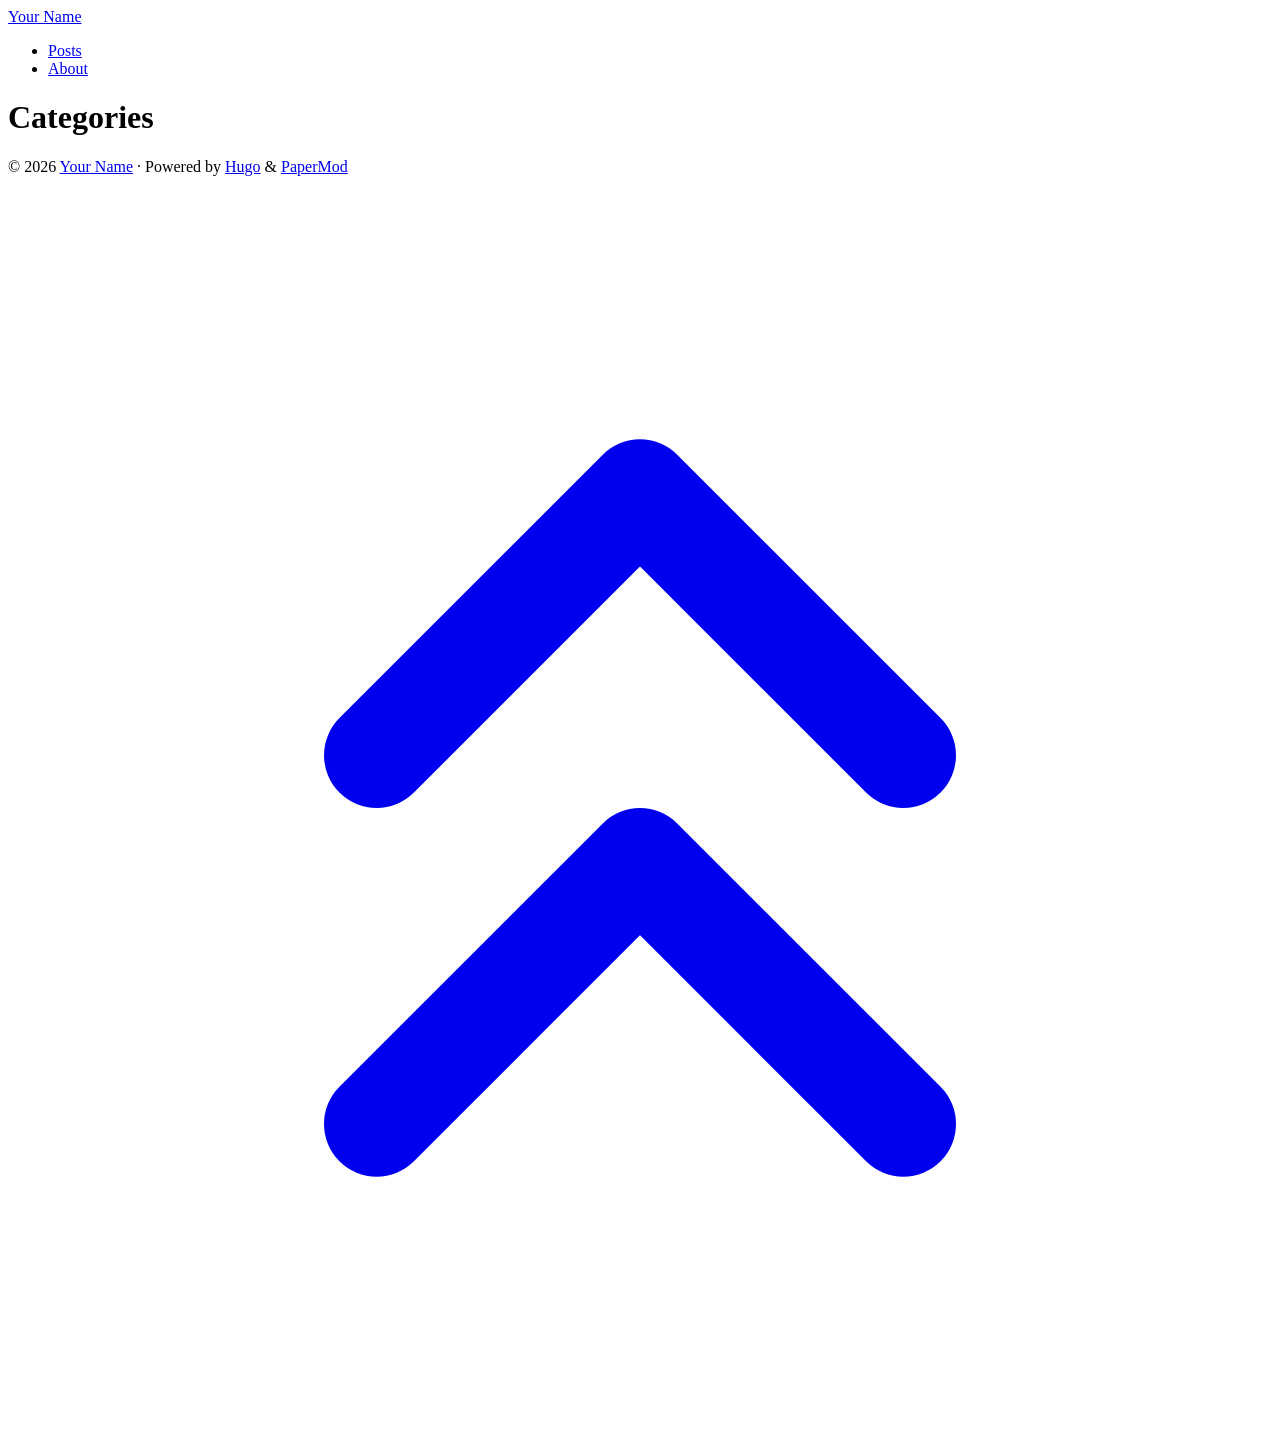
==== public/categories/index.html @ 6c7ba052 "initcommit" ====
<!DOCTYPE html>
<html lang="en" dir="auto" data-theme="auto">

<head><script src="/livereload.js?mindelay=10&amp;v=2&amp;port=1313&amp;path=livereload" data-no-instant defer></script><meta charset="utf-8">
<meta http-equiv="X-UA-Compatible" content="IE=edge">
<meta name="viewport" content="width=device-width, initial-scale=1, shrink-to-fit=no">
<meta name="robots" content="noindex, nofollow">
<title>Categories | Your Name</title>
<meta name="keywords" content="">
<meta name="description" content="CTF writeups, security research, and projects">
<meta name="author" content="">
<link rel="canonical" href="http://localhost:1313/categories/">
<link crossorigin="anonymous" href="/assets/css/stylesheet.ca40c01e0db84a0ad2e7f8b65e0033020b8c71493eb9f9a2d10117f8b0e8971d.css" integrity="sha256-ykDAHg24SgrS5/i2XgAzAguMcUk&#43;ufmi0QEX&#43;LDolx0=" rel="preload stylesheet" as="style">
<link rel="icon" href="http://localhost:1313/favicon.ico">
<link rel="icon" type="image/png" sizes="16x16" href="http://localhost:1313/favicon-16x16.png">
<link rel="icon" type="image/png" sizes="32x32" href="http://localhost:1313/favicon-32x32.png">
<link rel="apple-touch-icon" href="http://localhost:1313/apple-touch-icon.png">
<link rel="mask-icon" href="http://localhost:1313/safari-pinned-tab.svg">
<meta name="theme-color" content="#2e2e33">
<meta name="msapplication-TileColor" content="#2e2e33">
<link rel="alternate" type="application/rss+xml" href="http://localhost:1313/categories/index.xml" title="rss">
<link rel="alternate" hreflang="en" href="http://localhost:1313/categories/">
<noscript>
    <style>
        #theme-toggle,
        .top-link {
            display: none;
        }

    </style>
    <style>
        @media (prefers-color-scheme: dark) {
            :root {
                --theme: rgb(29, 30, 32);
                --entry: rgb(46, 46, 51);
                --primary: rgb(218, 218, 219);
                --secondary: rgb(155, 156, 157);
                --tertiary: rgb(65, 66, 68);
                --content: rgb(196, 196, 197);
                --code-block-bg: rgb(46, 46, 51);
                --code-bg: rgb(55, 56, 62);
                --border: rgb(51, 51, 51);
                color-scheme: dark;
            }

            .list {
                background: var(--theme);
            }

            .toc {
                background: var(--entry);
            }
        }

    </style>
</noscript>
<script>
    if (window.matchMedia('(prefers-color-scheme: dark)').matches) {
        document.querySelector("html").dataset.theme = 'dark';
    } else {
        document.querySelector("html").dataset.theme = 'light';
    }

</script>
</head>
<body class="list" id="top">
    <header class="header">
    <nav class="header-nav">
        <div class="logo">
            <a href="http://localhost:1313/" accesskey="h" title="Your Name (Alt + H)">Your Name</a>
        </div>
        <ul id="menu" class="menu">
            <li>
                <a href="http://localhost:1313/posts/" title="Posts">
                    <span>Posts</span>
                </a>
            </li>
            <li>
                <a href="http://localhost:1313/about/" title="About">
                    <span>About</span>
                </a>
            </li>
        </ul>
    </nav>
</header>
<main class="main">
<header class="page-header">
    <h1>Categories</h1>
</header>

<ul class="terms-tags">
</ul>
    </main>
    
<footer class="footer">
        <span>&copy; 2026 <a href="http://localhost:1313/">Your Name</a></span> · 

    
    
    <span>
        Powered by
        <a href="https://gohugo.io/?utm_source=papermod" rel="noopener" target="_blank">Hugo</a> &
        <a href="https://github.com/adityatelange/hugo-PaperMod/" rel="noopener" target="_blank">PaperMod</a>
    </span>
</footer>
<a href="#top" id="top-link" class="top-link hidden" aria-label="go to top" title="Go to Top (Alt + G)" accesskey="g">
    <svg xmlns="http://www.w3.org/2000/svg" viewBox="0 0 24 24" fill="none" stroke="currentColor" stroke-width="2"
        stroke-linecap="round" stroke-linejoin="round" class="feather feather-chevrons-up">
        <polyline points="17 11 12 6 7 11"></polyline>
        <polyline points="17 18 12 13 7 18"></polyline>
    </svg>
</a>

<script>
    let menu = document.getElementById('menu');
    if (menu) {
        
        const scrollPosition = localStorage.getItem("menu-scroll-position");
        if (scrollPosition) {
            menu.scrollLeft = parseInt(scrollPosition, 10);
        }
        
        menu.onscroll = function () {
            localStorage.setItem("menu-scroll-position", menu.scrollLeft);
        }
    }

    document.querySelectorAll('a[href^="#"]').forEach(anchor => {
        anchor.addEventListener("click", function (e) {
            e.preventDefault();
            var id = this.getAttribute("href").substr(1);
            if (!window.matchMedia('(prefers-reduced-motion: reduce)').matches) {
                document.querySelector(`[id='${decodeURIComponent(id)}']`).scrollIntoView({
                    behavior: "smooth"
                });
            } else {
                document.querySelector(`[id='${decodeURIComponent(id)}']`).scrollIntoView();
            }
            if (id === "top") {
                history.replaceState(null, null, " ");
            } else {
                history.pushState(null, null, `#${id}`);
            }
        });
    });

</script>
<script>
    var toplink = document.getElementById("top-link");
    window.onscroll = function () {
        const scrollThreshold = window.innerHeight;
        if (document.body.scrollTop > scrollThreshold || document.documentElement.scrollTop > scrollThreshold) {
            toplink.classList.remove("hidden");
        } else {
            toplink.classList.add("hidden");
        }
    };

</script>
</body>

</html>
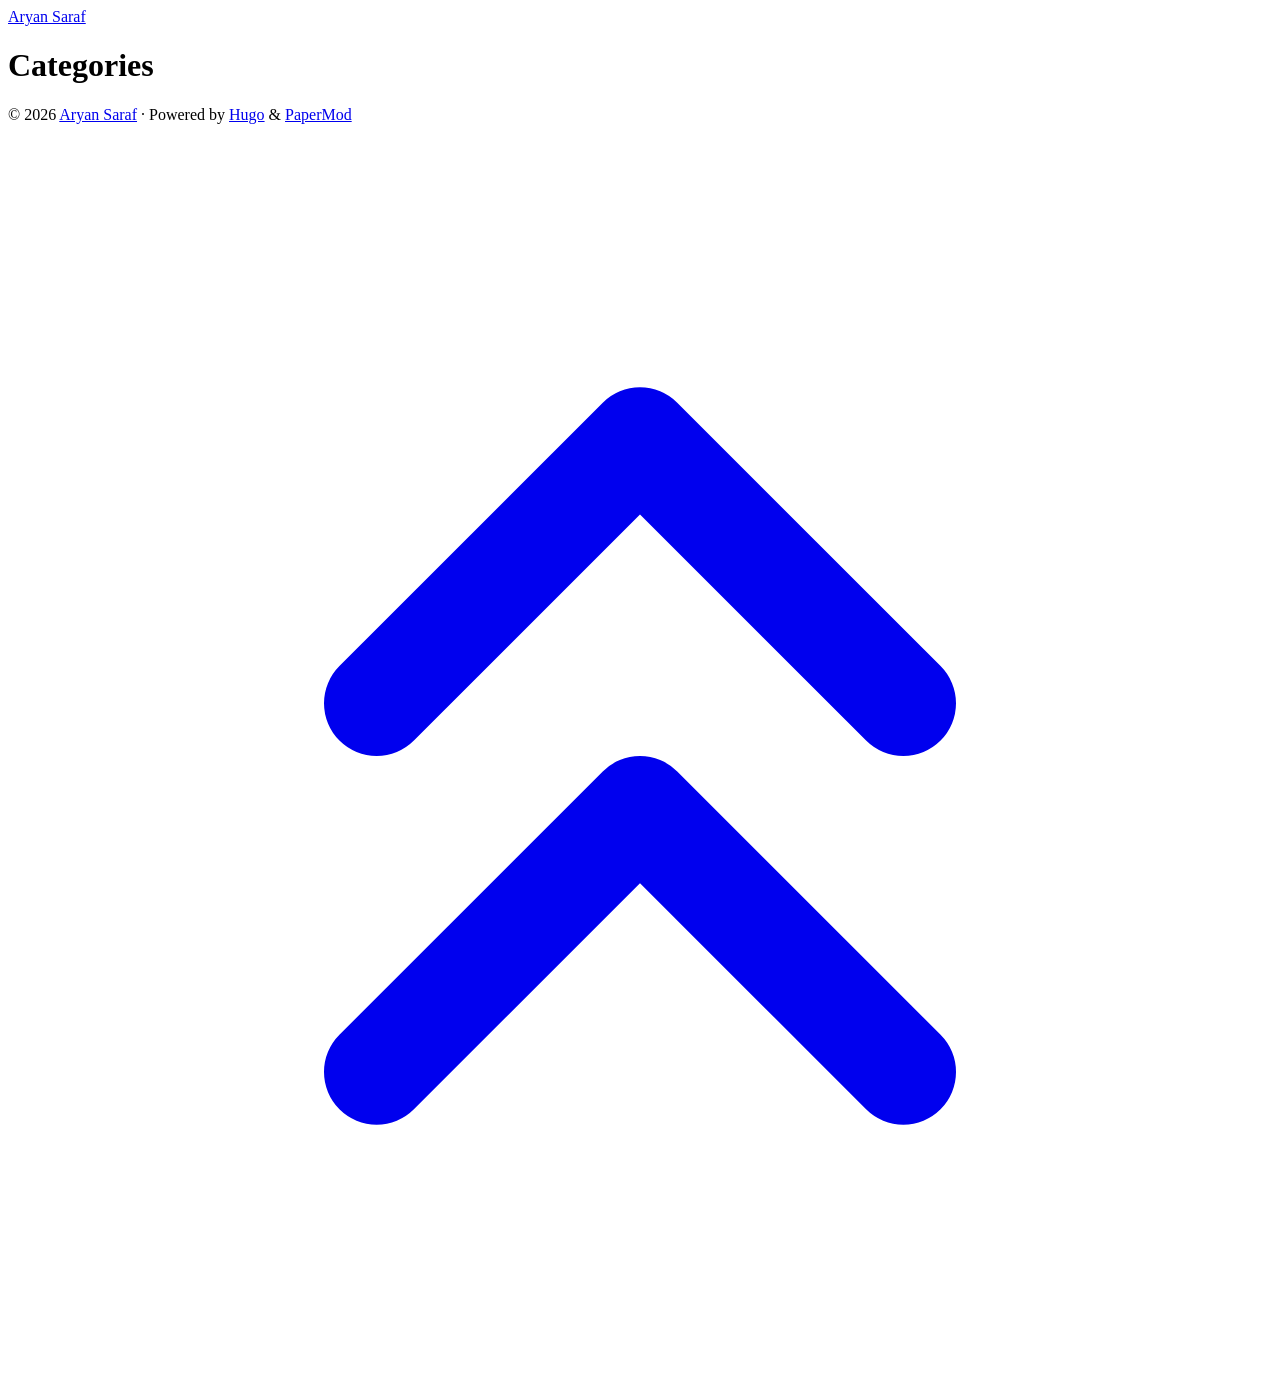
==== commit 3ee660bd: "added content" ====
--- a/public/categories/index.html
+++ b/public/categories/index.html
@@ -5,12 +5,12 @@
 <meta http-equiv="X-UA-Compatible" content="IE=edge">
 <meta name="viewport" content="width=device-width, initial-scale=1, shrink-to-fit=no">
 <meta name="robots" content="noindex, nofollow">
-<title>Categories | Your Name</title>
+<title>Categories | Aryan Saraf</title>
 <meta name="keywords" content="">
-<meta name="description" content="CTF writeups, security research, and projects">
+<meta name="description" content="Hardware Security, Applied Cryptography, SCA/FIA, Secure Firmware">
 <meta name="author" content="">
 <link rel="canonical" href="http://localhost:1313/categories/">
-<link crossorigin="anonymous" href="/assets/css/stylesheet.ca40c01e0db84a0ad2e7f8b65e0033020b8c71493eb9f9a2d10117f8b0e8971d.css" integrity="sha256-ykDAHg24SgrS5/i2XgAzAguMcUk&#43;ufmi0QEX&#43;LDolx0=" rel="preload stylesheet" as="style">
+<link crossorigin="anonymous" href="/assets/css/stylesheet.91117a19a28a8611a826f5d1034b0728aad0863b17e3cd565d1b2b9945b87df0.css" integrity="sha256-kRF6GaKKhhGoJvXRA0sHKKrQhjsX481WXRsrmUW4ffA=" rel="preload stylesheet" as="style">
 <link rel="icon" href="http://localhost:1313/favicon.ico">
 <link rel="icon" type="image/png" sizes="16x16" href="http://localhost:1313/favicon-16x16.png">
 <link rel="icon" type="image/png" sizes="32x32" href="http://localhost:1313/favicon-32x32.png">
@@ -67,19 +67,9 @@
     <header class="header">
     <nav class="header-nav">
         <div class="logo">
-            <a href="http://localhost:1313/" accesskey="h" title="Your Name (Alt + H)">Your Name</a>
+            <a href="http://localhost:1313/" accesskey="h" title="Aryan Saraf (Alt + H)">Aryan Saraf</a>
         </div>
         <ul id="menu" class="menu">
-            <li>
-                <a href="http://localhost:1313/posts/" title="Posts">
-                    <span>Posts</span>
-                </a>
-            </li>
-            <li>
-                <a href="http://localhost:1313/about/" title="About">
-                    <span>About</span>
-                </a>
-            </li>
         </ul>
     </nav>
 </header>
@@ -93,7 +83,7 @@
     </main>
     
 <footer class="footer">
-        <span>&copy; 2026 <a href="http://localhost:1313/">Your Name</a></span> · 
+        <span>&copy; 2026 <a href="http://localhost:1313/">Aryan Saraf</a></span> · 
 
     
     
